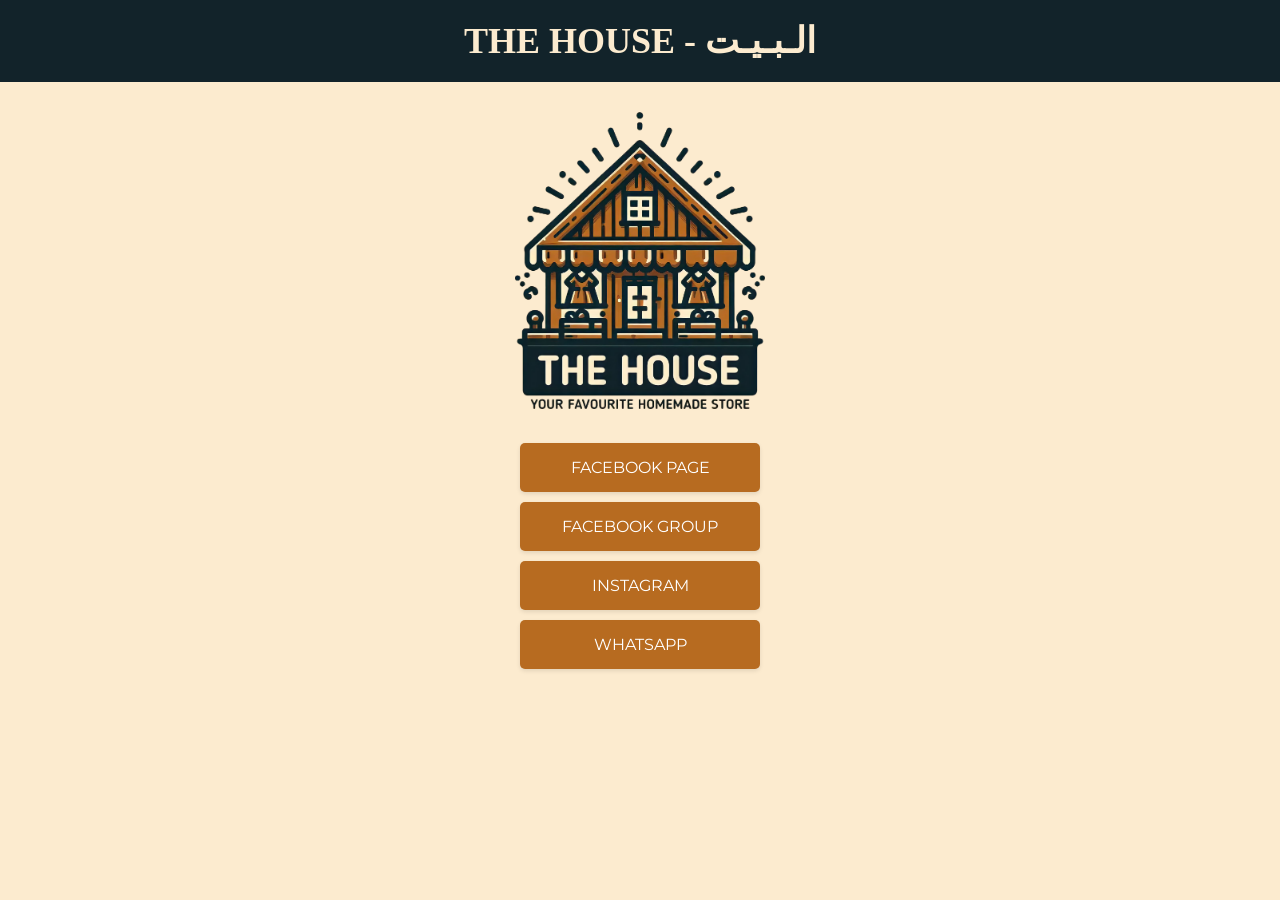
==== index.html @ b95dbed5 "Adding files" ====
<!DOCTYPE html>
<html>
<head>
    <title>The House - الـبـيـت</title>
    <style>
        body {
            font-family: 'Montserrat', sans-serif;
            margin: 0;
            padding: 0;
            text-align: center;
            background-color: #fcebcf; /* Base color */
            color: #12232a; /* Secondary color */
        }
        .container {
            padding-top: 10px;
        }
        .header {
            background-color: #12232a; /* Secondary color */
            color: #fcebcf; /* Base color */
            padding: 20px 0;
            font-size: 36px;
            font-family: "Blogger Sans";
            font-weight: bold;
            text-transform: uppercase;
            margin-bottom: 20px;
        }
        .logo {
            margin-bottom: 20px;
            width: 250px; /* Set the width of the logo */
            height: auto; /* Maintain the aspect ratio of the image */
        }
        .button {
            display: block;
            width: 200px;
            padding: 15px 20px;
            margin: 10px auto;
            background-color: #b76b20; /* Secondary color */
            color: white;
            text-decoration: none;
            border-radius: 5px;
            box-shadow: 0 2px 4px rgba(0, 0, 0, 0.1);
            text-transform: uppercase;
            transition: background-color 0.3s ease;
        }
        .button:hover {
            background-color: #12232a; /* Secondary color */
        }
    </style>
    <link href="https://fonts.googleapis.com/css2?family=Montserrat:wght@400;700&display=swap" rel="stylesheet">
    <link rel="icon" type="image/x-icon" href="The_House_Enhanced.png">
</head>
<body>
    <div class="header">The House - الـبـيـت</div>
    <div class="container">
        <img src="The_House_Enhanced.png" alt="The House Logo" class="logo">
        <a href="https://www.facebook.com/thehouse77" class="button">Facebook Page</a>
        <a href="https://www.facebook.com/groups/thehouse77" class="button">Facebook Group</a>
        <a href="https://www.instagram.com/thehouse.77" class="button">Instagram</a>
        <a href="https://wa.me/+201067003728" class="button">WhatsApp</a>
    </div>
</body>
</html>
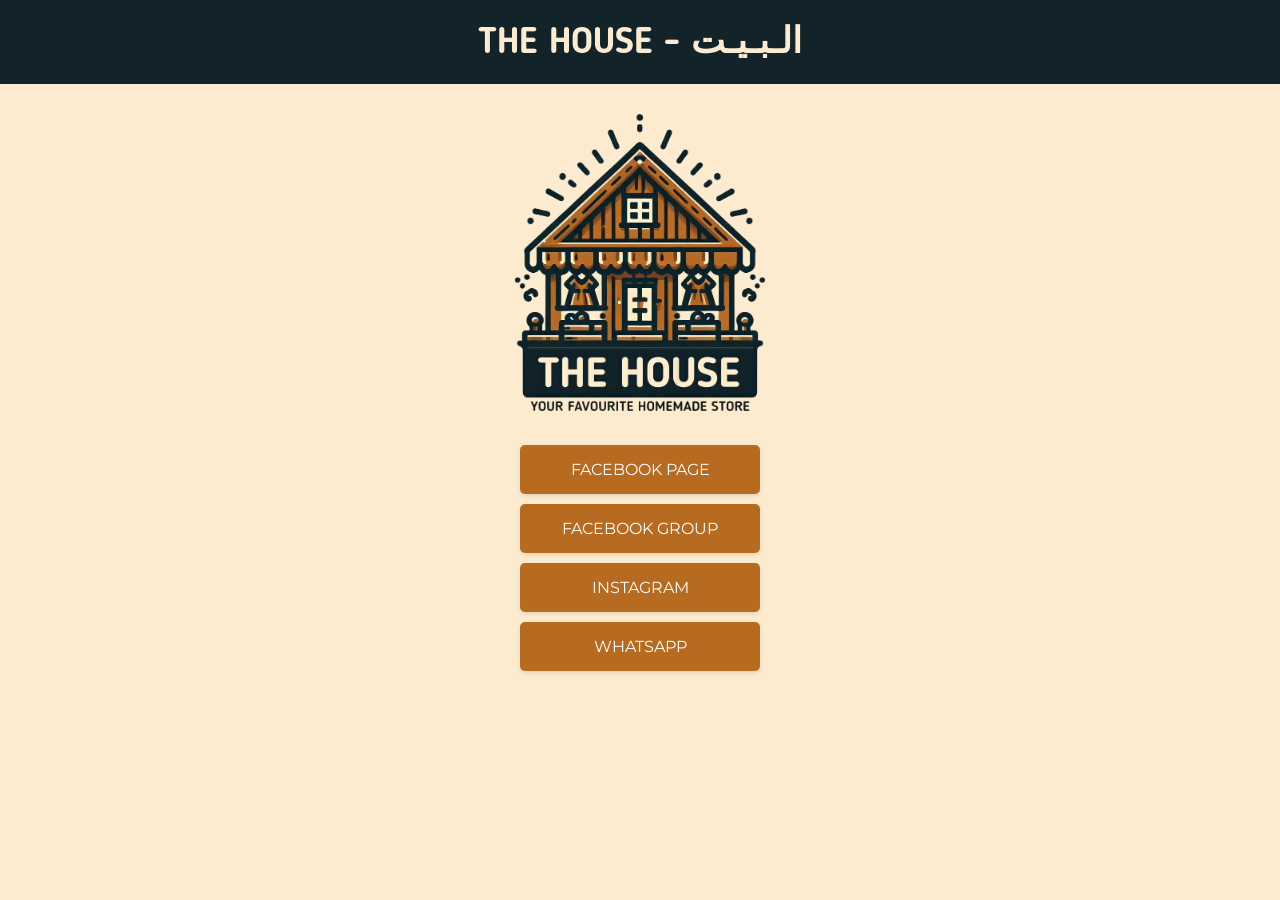
==== commit d62da051: "changing fonts" ====
--- a/index.html
+++ b/index.html
@@ -3,6 +3,32 @@
 <head>
     <title>The House - الـبـيـت</title>
     <style>
+	@font-face {
+    font-family: 'Blogger Sans';
+    src: url('fonts/BloggerSans.woff2') format('woff2'),
+        url('fonts/BloggerSans.woff') format('woff');
+    font-weight: normal;
+    font-style: normal;
+    font-display: swap;
+}
+
+@font-face {
+    font-family: 'Blogger Sans';
+    src: url('fonts/BloggerSans-Bold.woff2') format('woff2'),
+        url('fonts/BloggerSans-Bold.woff') format('woff');
+    font-weight: bold;
+    font-style: normal;
+    font-display: swap;
+}
+
+@font-face {
+    font-family: 'Blogger Sans';
+    src: url('fonts/BloggerSans-Medium.woff2') format('woff2'),
+        url('fonts/BloggerSans-Medium.woff') format('woff');
+    font-weight: 500;
+    font-style: normal;
+    font-display: swap;
+}
         body {
             font-family: 'Montserrat', sans-serif;
             margin: 0;
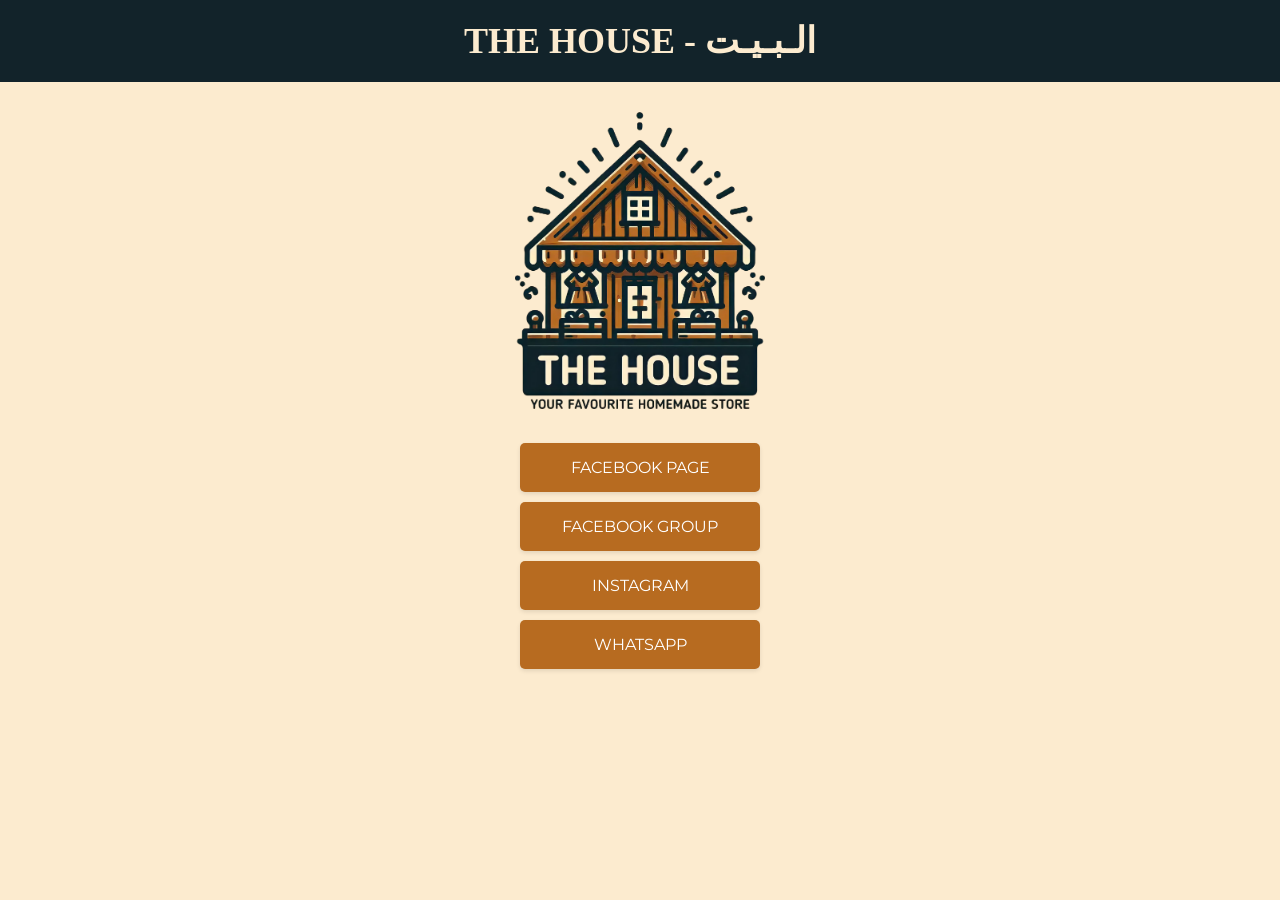
==== commit 29fffd5e: "Merge branch 'main' of https://github.com/KareemMoneeam/thehouse-social-links" ====
--- a/index.html
+++ b/index.html
@@ -45,7 +45,7 @@
             color: #fcebcf; /* Base color */
             padding: 20px 0;
             font-size: 36px;
-            font-family: "Blogger Sans";
+            font-family: "Open Sans";
             font-weight: bold;
             text-transform: uppercase;
             margin-bottom: 20px;
@@ -73,6 +73,7 @@
         }
     </style>
     <link href="https://fonts.googleapis.com/css2?family=Montserrat:wght@400;700&display=swap" rel="stylesheet">
+    <link href="https://fonts.google.com/share?query=open+sans:wght@400;700&display=swap" rel="stylesheet">
     <link rel="icon" type="image/x-icon" href="The_House_Enhanced.png">
 </head>
 <body>
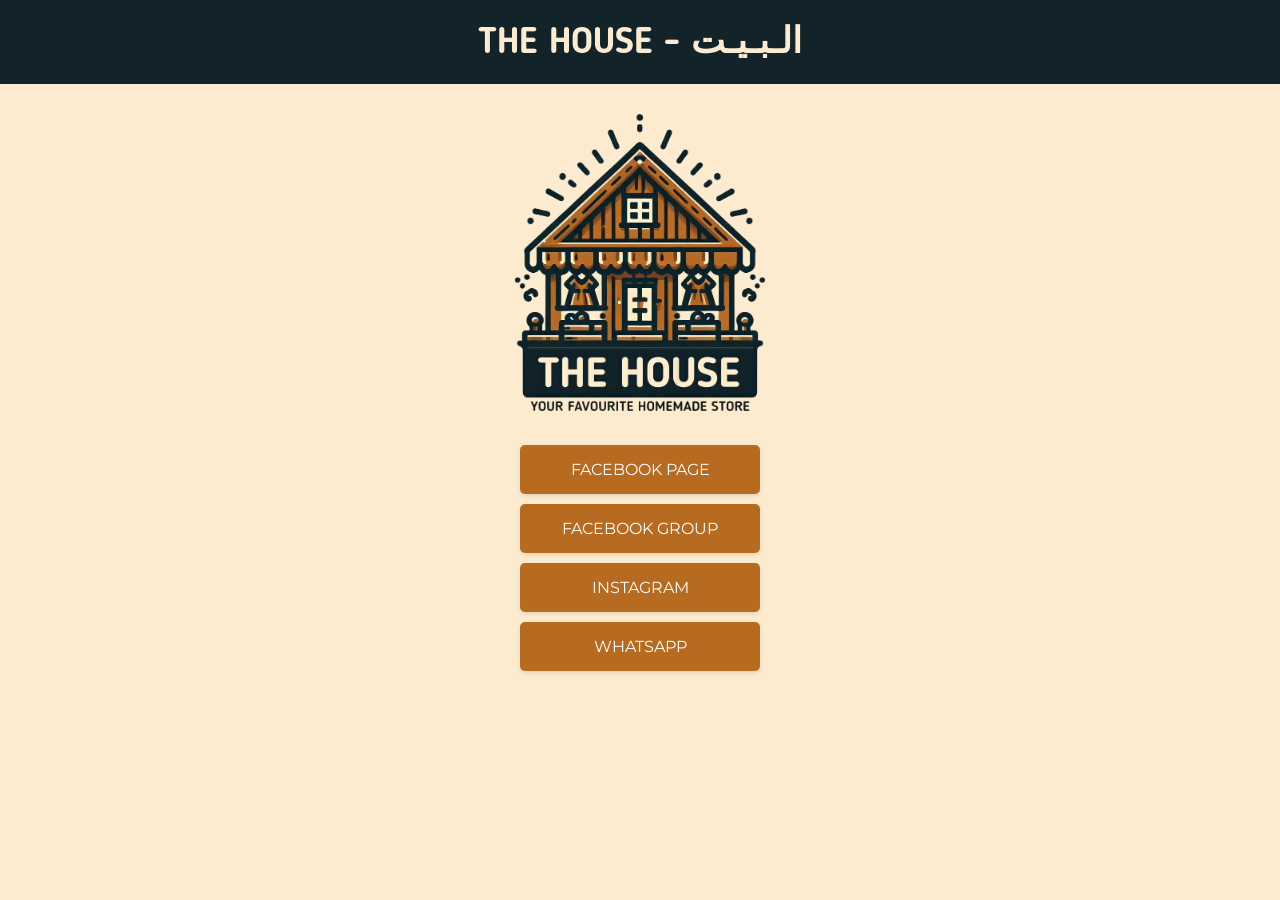
==== commit bf5e246d: "Update index.html" ====
--- a/index.html
+++ b/index.html
@@ -2,33 +2,35 @@
 <html>
 <head>
     <title>The House - الـبـيـت</title>
+    <meta name="viewport" content="width=device-width, initial-scale=1.0">
     <style>
-	@font-face {
-    font-family: 'Blogger Sans';
-    src: url('fonts/BloggerSans.woff2') format('woff2'),
-        url('fonts/BloggerSans.woff') format('woff');
-    font-weight: normal;
-    font-style: normal;
-    font-display: swap;
-}
+        @font-face {
+            font-family: 'Blogger Sans';
+            src: url('fonts/BloggerSans.woff2') format('woff2'),
+                url('fonts/BloggerSans.woff') format('woff');
+            font-weight: normal;
+            font-style: normal;
+            font-display: swap;
+        }
 
-@font-face {
-    font-family: 'Blogger Sans';
-    src: url('fonts/BloggerSans-Bold.woff2') format('woff2'),
-        url('fonts/BloggerSans-Bold.woff') format('woff');
-    font-weight: bold;
-    font-style: normal;
-    font-display: swap;
-}
+        @font-face {
+            font-family: 'Blogger Sans';
+            src: url('fonts/BloggerSans-Bold.woff2') format('woff2'),
+                url('fonts/BloggerSans-Bold.woff') format('woff');
+            font-weight: bold;
+            font-style: normal;
+            font-display: swap;
+        }
 
-@font-face {
-    font-family: 'Blogger Sans';
-    src: url('fonts/BloggerSans-Medium.woff2') format('woff2'),
-        url('fonts/BloggerSans-Medium.woff') format('woff');
-    font-weight: 500;
-    font-style: normal;
-    font-display: swap;
-}
+        @font-face {
+            font-family: 'Blogger Sans';
+            src: url('fonts/BloggerSans-Medium.woff2') format('woff2'),
+                url('fonts/BloggerSans-Medium.woff') format('woff');
+            font-weight: 500;
+            font-style: normal;
+            font-display: swap;
+        }
+
         body {
             font-family: 'Montserrat', sans-serif;
             margin: 0;
@@ -37,24 +39,28 @@
             background-color: #fcebcf; /* Base color */
             color: #12232a; /* Secondary color */
         }
+
         .container {
             padding-top: 10px;
         }
+
         .header {
             background-color: #12232a; /* Secondary color */
             color: #fcebcf; /* Base color */
             padding: 20px 0;
             font-size: 36px;
-            font-family: "Open Sans";
+            font-family: 'Blogger Sans', sans-serif; /* Use Blogger Sans font */
             font-weight: bold;
             text-transform: uppercase;
             margin-bottom: 20px;
         }
+
         .logo {
             margin-bottom: 20px;
             width: 250px; /* Set the width of the logo */
             height: auto; /* Maintain the aspect ratio of the image */
         }
+
         .button {
             display: block;
             width: 200px;
@@ -68,12 +74,26 @@
             text-transform: uppercase;
             transition: background-color 0.3s ease;
         }
+
         .button:hover {
             background-color: #12232a; /* Secondary color */
         }
+
+        @media (max-width: 768px) {
+            .header {
+                font-size: 24px;
+            }
+
+            .logo {
+                width: 150px;
+            }
+
+            .button {
+                width: 150px;
+            }
+        }
     </style>
     <link href="https://fonts.googleapis.com/css2?family=Montserrat:wght@400;700&display=swap" rel="stylesheet">
-    <link href="https://fonts.google.com/share?query=open+sans:wght@400;700&display=swap" rel="stylesheet">
     <link rel="icon" type="image/x-icon" href="The_House_Enhanced.png">
 </head>
 <body>
